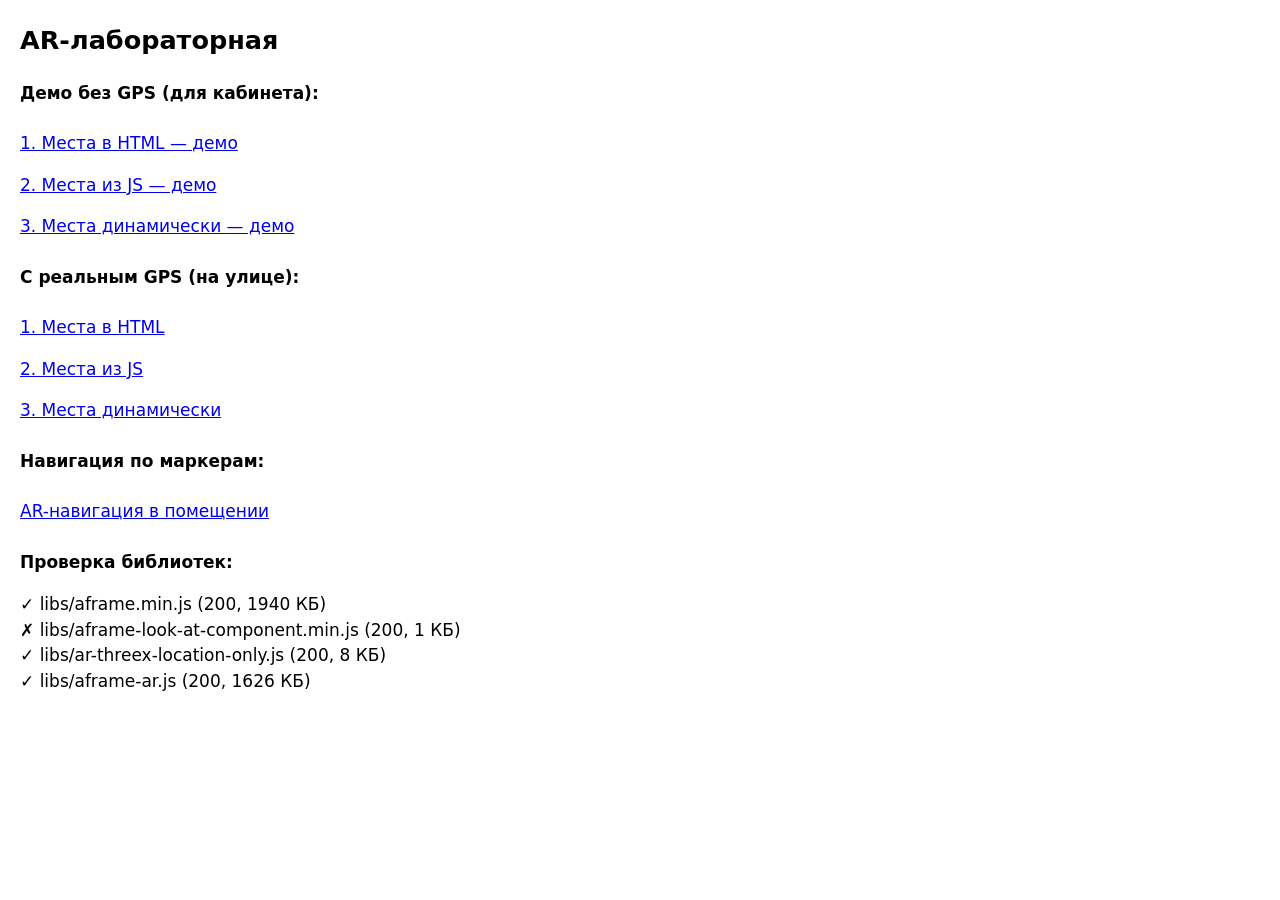
==== index.html @ b97aeadf "local libs, fix part2" ====
<!DOCTYPE html>
<html lang="ru"><head><meta charset="utf-8"><meta name="viewport" content="width=device-width, initial-scale=1">
<title>AR-лабораторная</title>
<style>body{font:17px/1.5 system-ui,sans-serif;margin:20px}a{display:block;padding:8px 0}li{list-style:none}ul{padding:0}</style></head>
<body>
<h2>AR-лабораторная</h2>
<p><b>Демо без GPS (для кабинета):</b></p>
<a href="part1/static-on-html/demo.html">1. Места в HTML — демо</a>
<a href="part1/static-places/demo.html">2. Места из JS — демо</a>
<a href="part1/dynamic-places/demo.html">3. Места динамически — демо</a>
<p><b>С реальным GPS (на улице):</b></p>
<a href="part1/static-on-html/">1. Места в HTML</a>
<a href="part1/static-places/">2. Места из JS</a>
<a href="part1/dynamic-places/">3. Места динамически</a>
<p><b>Навигация по маркерам:</b></p>
<a href="part2-indoor-nav/">AR-навигация в помещении</a>
<p><b>Проверка библиотек:</b></p>
<ul id="l"></ul>
<script>
['libs/aframe.min.js','libs/aframe-look-at-component.min.js','libs/ar-threex-location-only.js','libs/aframe-ar.js'].forEach(async function (f) {
  var li = document.createElement('li');
  try { var r = await fetch(f, {cache: 'no-store'}); var t = await r.text();
        li.textContent = (r.ok && t.length > 5000 ? '✓ ' : '✗ ') + f + ' (' + r.status + ', ' + Math.round(t.length / 1024) + ' КБ)'; }
  catch (e) { li.textContent = '✗ ' + f + ' ' + e.message; }
  document.getElementById('l').appendChild(li);
});
</script>
</body></html>
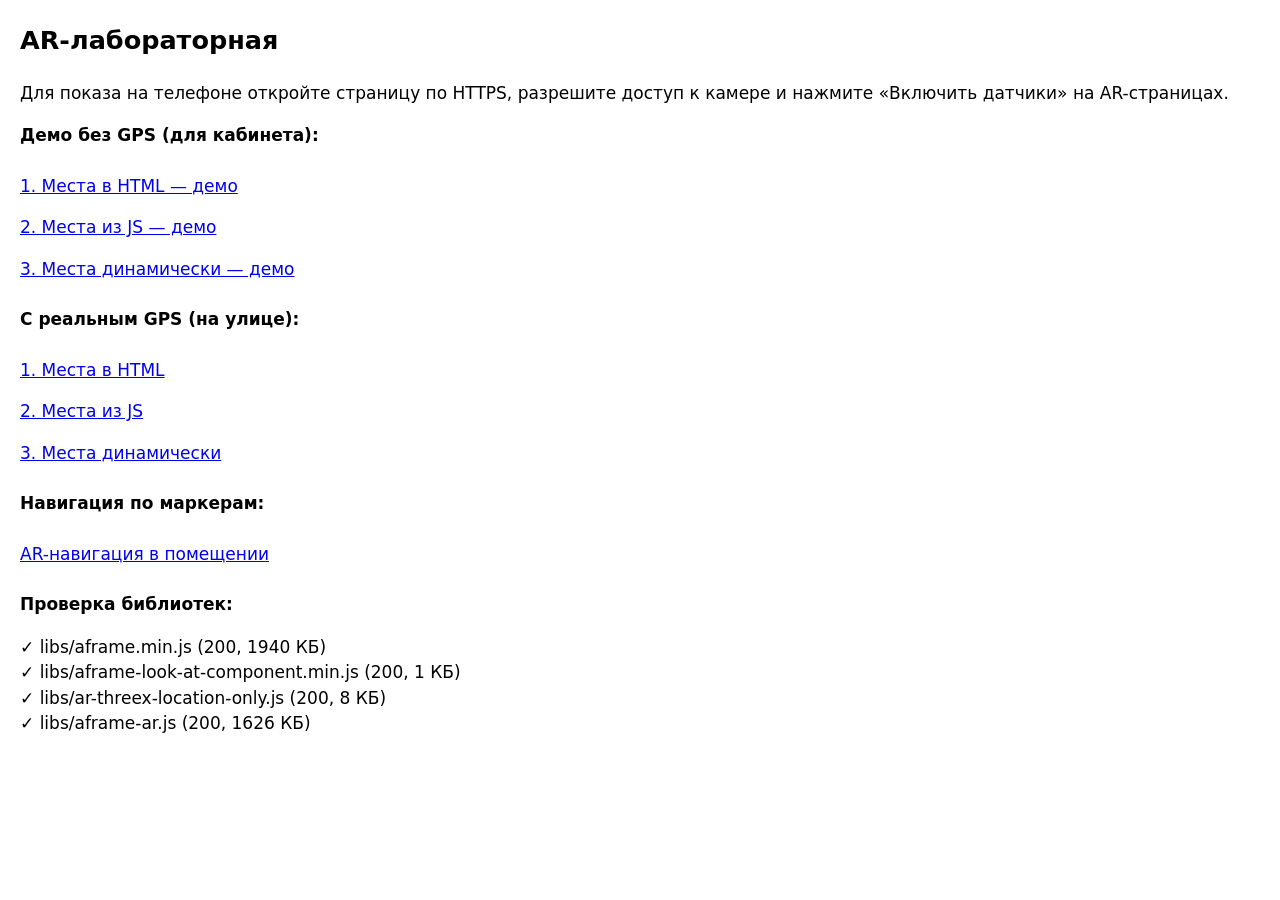
==== commit f61c982f: "Make AR demos mobile ready Co-authored-by: Copilot <223556219+Copilot@users.noreply.github.com>" ====
--- a/index.html
+++ b/index.html
@@ -4,6 +4,7 @@
 <style>body{font:17px/1.5 system-ui,sans-serif;margin:20px}a{display:block;padding:8px 0}li{list-style:none}ul{padding:0}</style></head>
 <body>
 <h2>AR-лабораторная</h2>
+<p>Для показа на телефоне откройте страницу по HTTPS, разрешите доступ к камере и нажмите «Включить датчики» на AR-страницах.</p>
 <p><b>Демо без GPS (для кабинета):</b></p>
 <a href="part1/static-on-html/demo.html">1. Места в HTML — демо</a>
 <a href="part1/static-places/demo.html">2. Места из JS — демо</a>
@@ -20,7 +21,7 @@
 ['libs/aframe.min.js','libs/aframe-look-at-component.min.js','libs/ar-threex-location-only.js','libs/aframe-ar.js'].forEach(async function (f) {
   var li = document.createElement('li');
   try { var r = await fetch(f, {cache: 'no-store'}); var t = await r.text();
-        li.textContent = (r.ok && t.length > 5000 ? '✓ ' : '✗ ') + f + ' (' + r.status + ', ' + Math.round(t.length / 1024) + ' КБ)'; }
+        li.textContent = (r.ok && t.length > 1000 ? '✓ ' : '✗ ') + f + ' (' + r.status + ', ' + Math.round(t.length / 1024) + ' КБ)'; }
   catch (e) { li.textContent = '✗ ' + f + ' ' + e.message; }
   document.getElementById('l').appendChild(li);
 });
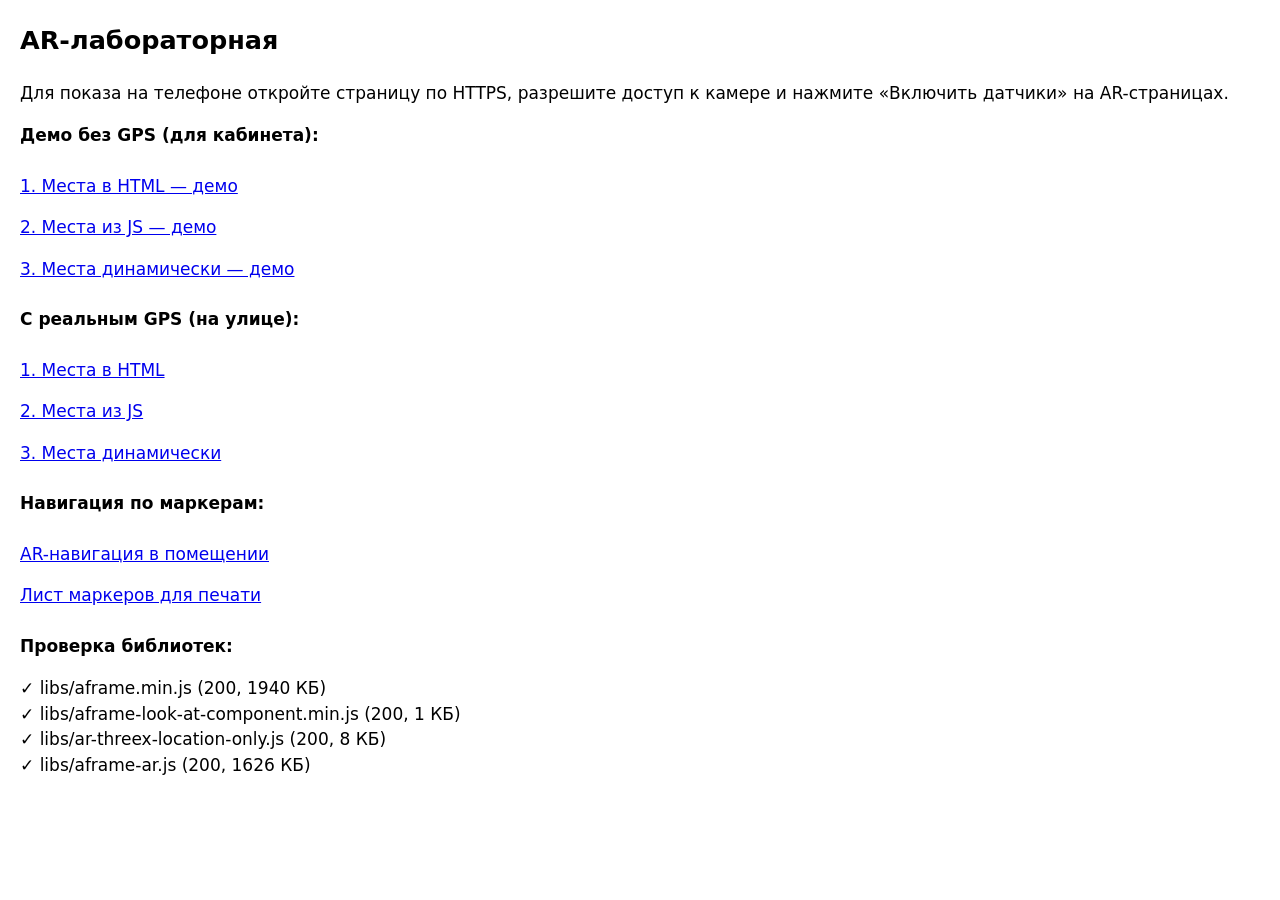
==== commit aa610c97: "Add printable indoor AR markers Co-authored-by: Copilot <223556219+Copilot@users.noreply.github.com>" ====
--- a/index.html
+++ b/index.html
@@ -15,6 +15,7 @@
 <a href="part1/dynamic-places/">3. Места динамически</a>
 <p><b>Навигация по маркерам:</b></p>
 <a href="part2-indoor-nav/">AR-навигация в помещении</a>
+<a href="part2-indoor-nav/markers.html">Лист маркеров для печати</a>
 <p><b>Проверка библиотек:</b></p>
 <ul id="l"></ul>
 <script>
